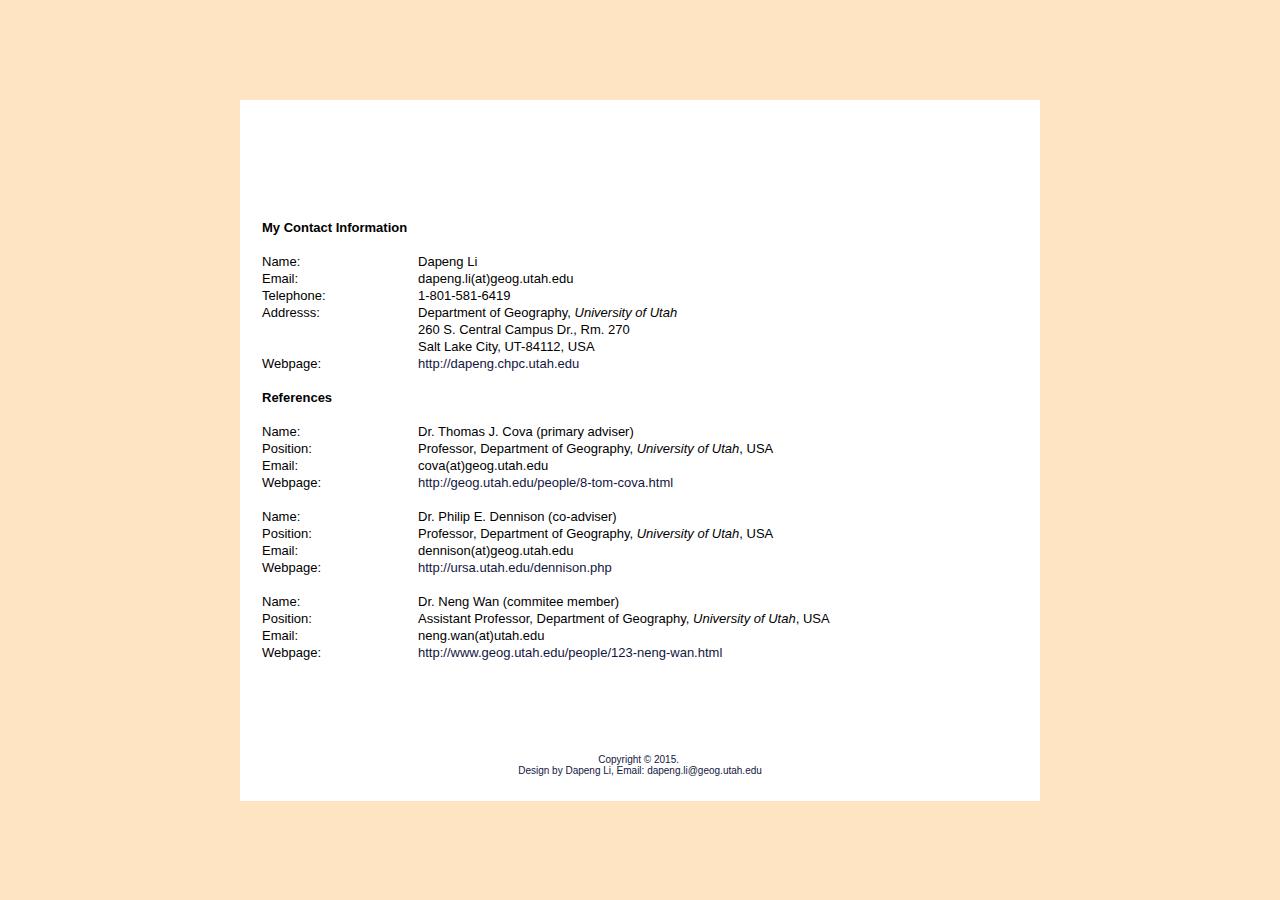
==== contact.html @ 8d41355b "Initil commit" ====
<!DOCTYPE html PUBLIC "-//W3C//DTD XHTML 1.0 Strict//EN" "http://www.w3.org/TR/xhtml1/DTD/xhtml1-strict.dtd">
<html xmlns="http://www.w3.org/1999/xhtml">
<head>
<meta http-equiv="content-type" content="text/html; charset=utf-8" />
<title>Dapeng Li's website</title>
<meta name="keywords" content="" />
<meta name="description" content="" />
<link href="styles.css" rel="stylesheet" type="text/css" media="screen" />
</head>
<body>
<div id="content">
<!-- header begins -->
<div id="header"> 
	<div id="logo">
		<h1><br /></h1><br /></div>
</div>
<div id="main">
 <div id="menu">
		<ul>
			<li><a href="index.jsp"  title="homepage" target="_self">Home</a></li>
			<li><a href="education.html" title="Education" target="_self">Education</a></li>
			<li><a href="research.html" title="research" target="_self">Research</a></li>
			<li><a href="publication.html" title="publication" target="_self">Publication</a></li>
			<li><a href="project.html" title="project" target="_self">Project</a></li>
			<li><a href="contact.html" title="contact" target="_self">Contact</a></li>
		</ul>
	</div>

<!-- header ends -->
<!-- content begins --><div id="right">
		<h2><br /></h2>
		
		<p>&nbsp;<br /></p>
		<blockquote><blockquote><blockquote><blockquote><blockquote>
              <div align="left">
                
                <table width="770" >
                  <tr>
                    <td width="152"><strong>My Contact Information</strong><br /></td>
                    <td width="602"><div align="justify"><br /></div></td>
                  </tr>
                  <tr><td> &nbsp;</td><td><br/></td>
                  </tr>
                  <tr><td valign="top">Name:<br /></td><td valign="top">Dapeng Li<br /></td></tr><tr>
                    <td>Email:<br /></td>
                    <td>dapeng.li(at)geog.utah.edu<br /></td>
                  </tr>
                  <tr><td valign="top">Telephone:<br /></td><td valign="top">1-801-581-6419<br /></td></tr><tr>
                    <td>Addresss:<br /></td>
                    <td><div align="justify">Department of Geography, <em>University of Utah</em><br /></div></td>
                  </tr>
                  <tr>
                    <td>&nbsp;</td>
                    <td>260 S. Central Campus Dr., Rm. 270</td>
                  </tr>
                  <tr><td valign="top"><br /></td><td valign="top">Salt Lake City, UT-84112, USA<br /></td></tr><tr><td valign="top">Webpage:<br /></td><td valign="top"><a href="http://dapeng.chpc.utah.edu">http://</a><a href="http://dapeng.chpc.utah.edu">dapeng.chpc.utah.edu</a></td></tr><tr>
                    <td><br /></td>
                    <td><div align="justify"><br /></div></td>
                  </tr>
                  <tr>
                    <td><strong>References</strong></td>
                    <td>&nbsp;</td>
                  </tr>
                  <tr>
                    <td>&nbsp;</td>
                    <td><br /></td>
                  </tr>
                  <tr>
                    <td>Name:</td>
                    <td>Dr. Thomas J. Cova (primary adviser)<br /></td>
                  </tr>
                  <tr>
                    <td>Position:<br /></td>
                    <td>Professor, Department of Geography, <em>University of Utah</em>, USA<br /></td>
                  </tr>
                  <tr>
                    <td>Email:<br /></td>
                    <td>cova(at)geog.utah.edu <br /></td>
                  </tr>
                  <tr>
                    <td>Webpage:</td>
                    <td><a href=" http://geog.utah.edu/people/8-tom-cova.html">http://geog.utah.edu/people/8-tom-cova.html</a><br /></td>
                  </tr><tr><td valign="top"><br /></td><td valign="top"><br /></td></tr><tr><td valign="top">Name:</td><td valign="top">Dr. Philip E. Dennison (co-adviser)<br /></td></tr><tr><td valign="top">Position:<br /></td><td valign="top">Professor, Department of Geography, <em>University of Utah</em>, USA<br /></td></tr><tr><td valign="top">Email:<br /></td><td valign="top">dennison(at)geog.utah.edu<br /></td></tr><tr><td valign="top">Webpage:</td><td valign="top"><a href="http://ursa.utah.edu/dennison.php">http://ursa.utah.edu/dennison.php</a><br /></td></tr><tr><td valign="top"><br /></td><td valign="top"><br /></td></tr><tr><td valign="top">Name:<br /></td><td valign="top">Dr. Neng Wan (commitee member)<br /></td></tr><tr><td valign="top">Position:</td><td valign="top">Assistant Professor, Department of Geography, <em>University of Utah</em>, USA</td></tr><tr><td valign="top">Email:</td><td valign="top">neng.wan(at)utah.edu<br /></td></tr><tr><td valign="top">Webpage:<br /></td><td valign="top"><a href="http://www.geog.utah.edu/people/123-neng-wan.html">http://www.geog.utah.edu/people/123-neng-wan.html</a><br /></td></tr><tr><td valign="top"><br /></td><td valign="top"><br /></td></tr>
              </table>
                <p><br />
                  <br />&nbsp; <br />
                </p>
              </div>
            </blockquote></blockquote></blockquote></blockquote></blockquote></div>
	<div id="footer">
<p>Copyright &copy; 2015.&nbsp;</p> 
	<p>Design by Dapeng Li, Email: dapeng.li@geog.utah.edu
		</p>
	</div>
    
<!--content ends -->
	</div>
	
</div>
<!--footer begins -->

	<!-- footer ends-->
</body>
</html>
---- styles.css ----
/*
	Designed by Dapeng Li
	10/20/2013
*/

*
{
margin: 0px;
padding: 0px;
}

a:link {
	color: #12163E;
}

a:hover {
	text-decoration: none;
	color: #FF0000;
}

a:visited {
	color: #12163E;
}

body {
	
	background: #ffe4c4 url(images/canyonlands.jpg);
	background-repeat:repeat-y;
	background-position:center top;
	font: 13px Arial, Helvetica, sans-serif;
	color: #000000;
}

#content
{
	width: 800px;
	height: 600px;
	margin-left:auto;
	margin-right:auto;
}

#main
{
	background: #ffffff;
	margin-left:auto;
	margin-right:auto;
	margin-bottom: 20px;
	margin-top: 20px;
}

#header {
	height: 80px;
	margin-left:auto;
	margin-right:auto;	
}

#menu
{
	
	width: 800px;
	height:60px;
	padding-left: 10px;
	
	background: url(images/menu.gif) no-repeat;
	background-position:left top;
}

#menu ul {
	list-style: none;
	
}

#menu li {
	display: inline;
}

#menu a {
	display: block;
	float: left;
	width: 85px;
	height: 31px;
	text-align: center;
	text-decoration: none;
	color: #ffffff;
	font-weight: bold;
	font-size: 14px;
	padding-top: 22px;

}

#menu a:hover {
	width: 85px;
    height: 31px;
	color: #ff0000;
	text-decoration: underline;
}

#img img
  {
	  margin:5px;
	  padding: 5px;
	  height:auto;
	  width:auto;
	  float:left;
	  text-align:center;
	  }

#left H3
{
width: 200px;
height: 39px;
font-size: 14px;
font-weight: bold;
padding-left: 15px;
padding-top: 15px;
text-transform: uppercase;
color: #ffffff;
background: url(images/title.gif) no-repeat
}



#left ul {
	border: 0px;
	margin-bottom: 10px;
	list-style: none;
}

#left li  {
	float: left;
	padding: 10px 10px;
    background: url(images/small.gif) no-repeat left;
}


#left H4
{
font-size: 10px;
}

#left a {
	color: #12163E;
	font-size: 11px;
}
#left a:visited {
	color: #037931;
	font-size: 11px;
}

#left p
{
padding: 10px;
}



#right
{
	width: auto;
	padding-left: 20px;
	padding-right: 20px
}

#right H4
{
	margin: 0;
	padding: 0px;
	font-size: 12px;
	color: #037931;
}

#right a
{
color: #12163E;
text-decoration: none;
}

#right p {
	margin: 0;
	padding: 0;
	padding-bottom: 10px;
}

#right h2 {
	margin: 0;
	padding: 0;
	padding-top: 10px;
	color: #12163E;
}
.date {
	text-align: right;
	color: #12163E;
	font-size: 11px;
}

.date a {
	color: #12163E;
}



#footer {
	clear: both;
	height: 47px;
	clear: both;
	padding-top: 20px;
	background: url(images/footer.gif) repeat-x bottom;
}

#footer p {
	margin: 0;
	font-size: 10px;
	text-align: center;
	color: #12163E;
}

#footer a {
	color: #037931;
}
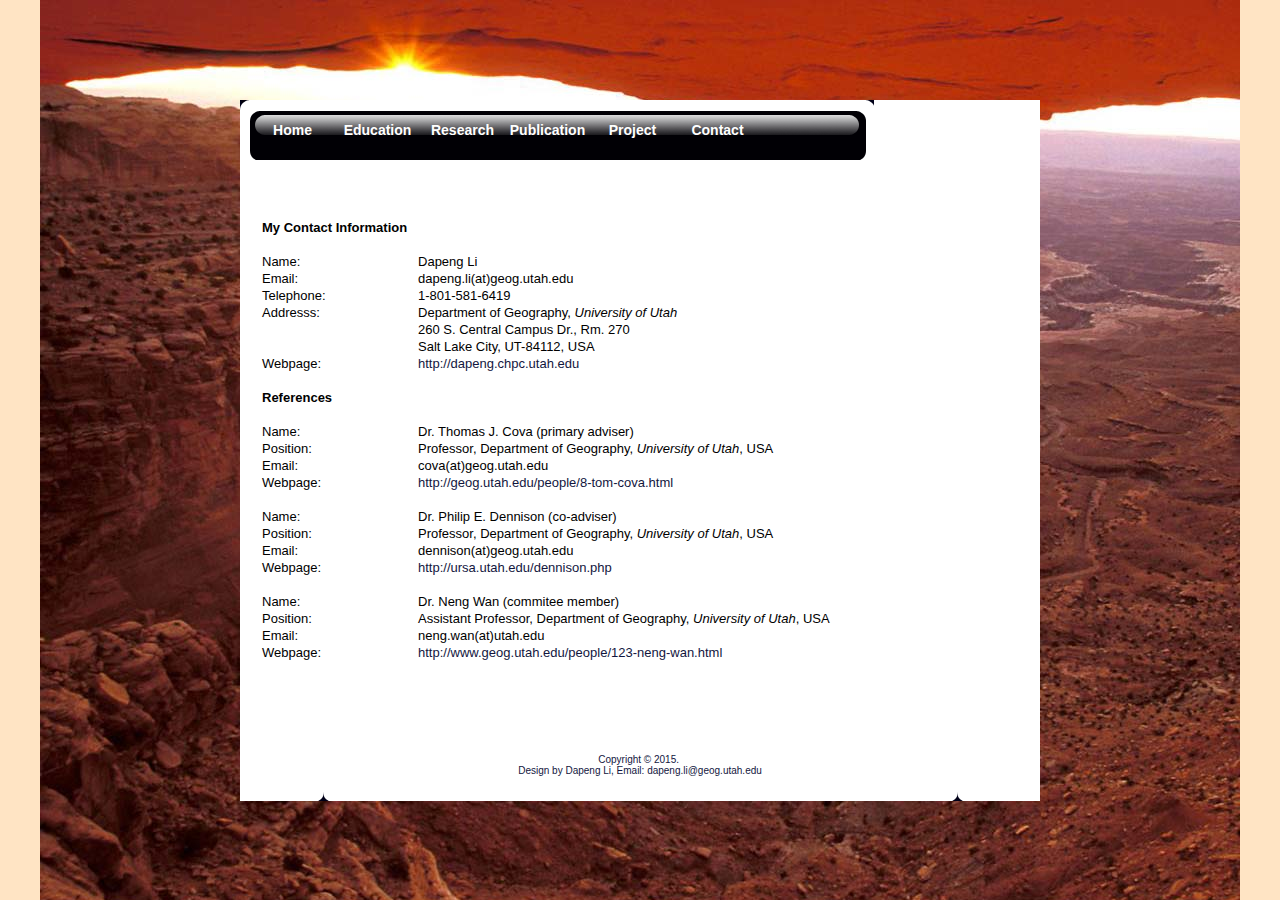
==== commit a94a142f: "change link" ====
--- a/contact.html
+++ b/contact.html
@@ -17,7 +17,7 @@
 <div id="main">
  <div id="menu">
 		<ul>
-			<li><a href="index.jsp"  title="homepage" target="_self">Home</a></li>
+			<li><a href="index.html"  title="homepage" target="_self">Home</a></li>
 			<li><a href="education.html" title="Education" target="_self">Education</a></li>
 			<li><a href="research.html" title="research" target="_self">Research</a></li>
 			<li><a href="publication.html" title="publication" target="_self">Publication</a></li>
